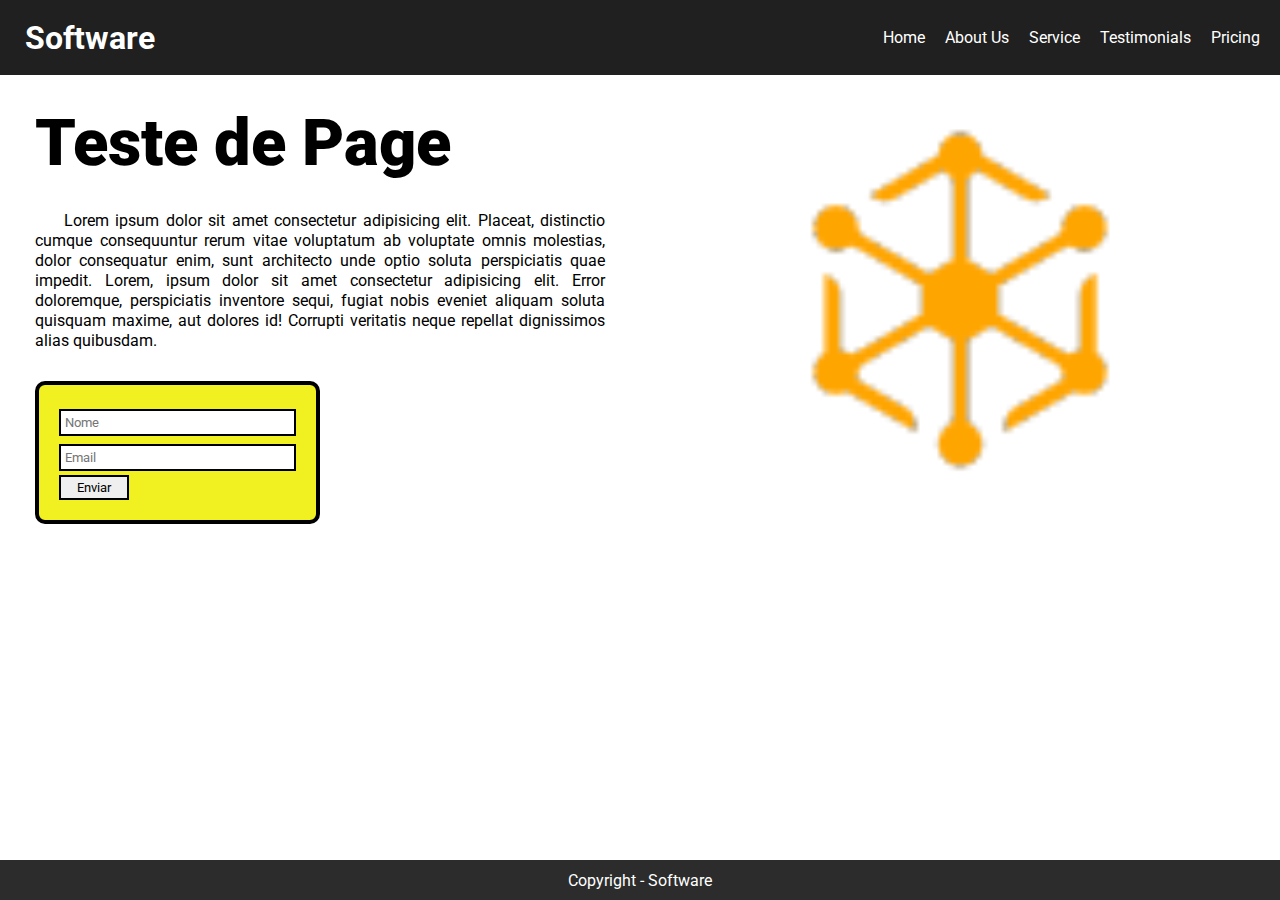
==== index.html @ 21706e1d "Teste-de-commit" ====
<!DOCTYPE html>
<html lang="en">
<head>
    <meta charset="UTF-8">
    <meta name="viewport" content="width=device-width, initial-scale=1.0">
    <title>Header</title>
    <link rel="preconnect" href="https://fonts.googleapis.com">
    <link rel="preconnect" href="https://fonts.gstatic.com" crossorigin>
    <link href="https://fonts.googleapis.com/css2?family=Funnel+Sans:ital,wght@0,300..800;1,300..800&family=Montserrat:ital,wght@0,100..900;1,100..900&family=Roboto:ital,wght@0,100;0,300;0,400;0,500;0,700;0,900;1,100;1,300;1,400;1,500;1,700;1,900&display=swap" rel="stylesheet">
    <link rel="stylesheet" href="style.css">
</head>
<body>
    <header>
        <div class="top-bar">
            <div class="logo-box">
                <h1>Software</h1>
            </div>
            <nav class="top-nav">
                <ul class="top-menu">
                    <li class="top-menu-item"><a href="#">Home</a></li>
                    <li class="top-menu-item"><a href="#">About Us</a></li>
                    <li class="top-menu-item"><a href="#">Service</a></li>
                    <li class="top-menu-item"><a href="#">Testimonials</a></li>
                    <li class="top-menu-item"><a href="#">Pricing</a></li>
                </ul>
            </nav>
        </div>
    </header>
    <main>
        <section class="main-content">         
            <article class="area-texto">
                <h1>Teste de Page</h1>
                <p>Lorem ipsum dolor sit amet consectetur adipisicing elit. Placeat, distinctio cumque consequuntur rerum vitae voluptatum ab voluptate omnis molestias, dolor consequatur enim, sunt architecto unde optio soluta perspiciatis quae impedit. Lorem, ipsum dolor sit amet consectetur adipisicing elit. Error doloremque, perspiciatis inventore sequi, fugiat nobis eveniet aliquam soluta quisquam maxime, aut dolores id! Corrupti veritatis neque repellat dignissimos alias quibusdam.</p>
                <form class="lead-cap" action="#">
                    <input type="text" placeholder="Nome">
                    <input type="email" placeholder="Email">
                    <button type="submit">Enviar</button>
                </form>
            </article>
            <article class="area-img">
                <img class="imagem" src="img/logo.png" alt="Img">
            </article>
        </section>
    </main>
    <footer>
       <p>Copyright - Software</p>
    </footer>
</body>
</html>
---- style.css ----
/*Header*/

        *{
            margin: 0;
            padding: 0;
            box-sizing: border-box;
            font-family: 'Roboto';
            list-style: none;
            text-decoration: none;
        }

        .top-bar {
            display: flex;
            align-items: center;
            justify-content: space-between;
            background-color: rgb(32, 32, 32);
            height: 75px;
            color: white;
        }

        .logo-box {
            display: flex;
            align-items: center;
            justify-content: center;
            width: 180px;
            cursor: pointer;
        }

        .top-menu{
            display: flex;margin-right: 10px;
        }

        .top-menu a{
            color: white;
            margin: 10px;
        }

        .top-menu a:hover{
            color:azure;
            font-weight: bold;
        }

        /*Main*/

        .main-content{
            display: flex;
            width: 100%;
            height: 1000;
        }

        .imagem{
            height: 380px;
            width: 380px;
        }

        .area-texto{
            width: 50%;
            padding: 0 35px;
        }

        .area-texto h1 {
            font-size: 65px;
            font-weight: 900;
            margin: 30px 0;
        }

        .area-texto p{
            text-indent: 5%;
            line-height: 20px;
            margin-bottom: 30px;
            text-align: justify;
        }

        .lead-cap{
            background-color: rgb(241, 241, 34);
            display: flex;
            flex-direction: column;
            width: 50%;
            border: 4px solid black;
            border-radius: 10px;
            padding: 20px;
        }
        
        .lead-cap input{
            margin: 4px 0;
            border: 2px solid black;
            padding: 4px;
        }

        .lead-cap button{
            width: 70px;
            border: 2px solid black;
            padding: 3px;
            transition: 0.3s;
            cursor: pointer;
        }

        .lead-cap button:hover{
            background-color: rgb(105, 105, 0);
        }

        .area-img{
            width: 50%;
            display: flex;
            justify-content: center;
            align-items: center;
        }

        /*footer*/

        footer{
            color: white;
            display: flex;
            align-items: center;
            justify-content: center;
            position: fixed;
            bottom: 0;
            width: 100%;
            height: 40px;
            background-color: rgb(44, 44, 44);
        }
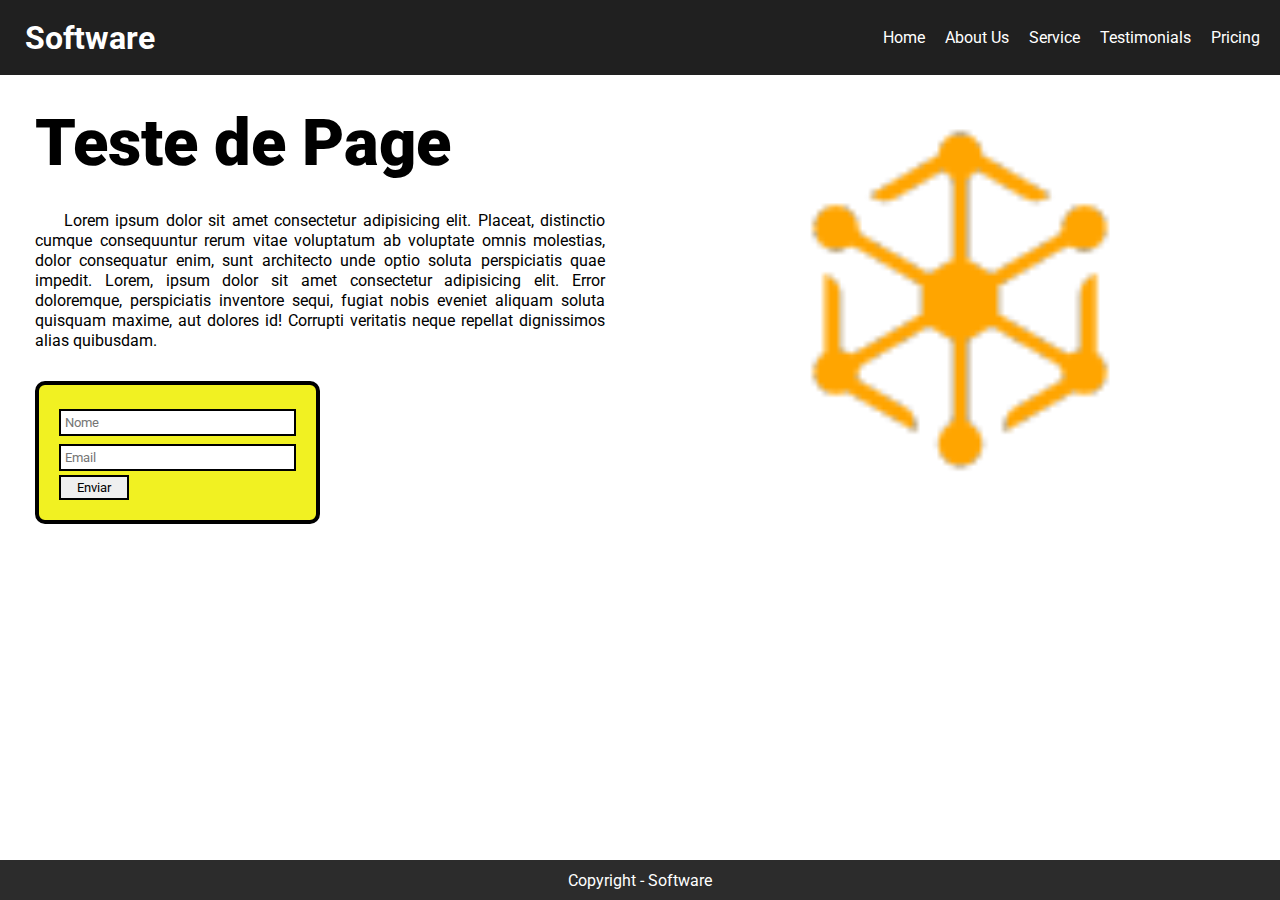
==== commit 8f27c07a: "Title-alterado" ====
--- a/index.html
+++ b/index.html
@@ -3,7 +3,7 @@
 <head>
     <meta charset="UTF-8">
     <meta name="viewport" content="width=device-width, initial-scale=1.0">
-    <title>Header</title>
+    <title>Software Site</title>
     <link rel="preconnect" href="https://fonts.googleapis.com">
     <link rel="preconnect" href="https://fonts.gstatic.com" crossorigin>
     <link href="https://fonts.googleapis.com/css2?family=Funnel+Sans:ital,wght@0,300..800;1,300..800&family=Montserrat:ital,wght@0,100..900;1,100..900&family=Roboto:ital,wght@0,100;0,300;0,400;0,500;0,700;0,900;1,100;1,300;1,400;1,500;1,700;1,900&display=swap" rel="stylesheet">
